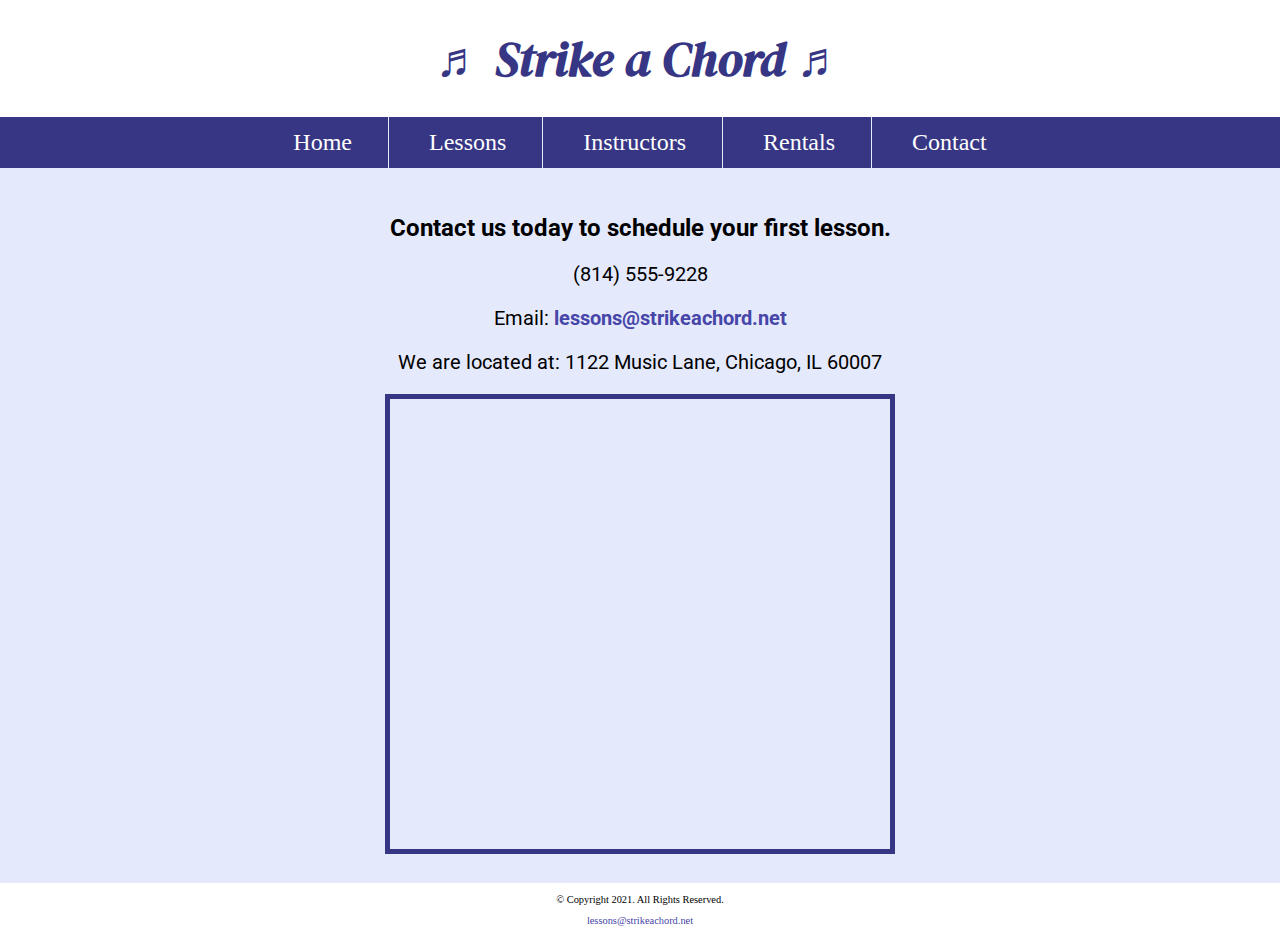
==== contact.html @ 23aba2d7 "Initial commit" ====
<!DOCTYPE html>
<!-- 
	Student Name: Maria Cruz
	File Name: contact.html
	Today's Date: May 20, 2021
 -->
<html lang="en">
<head>
	<title>Strike a Chord: Contact</title>
	<meta charset="utf-8">
    <link rel="stylesheet" href="css/styles.css">
    <meta name="viewport" content="width=device-width, initial-scale=1.0">
    <link href="https://fonts.googleapis.com/css?family=DM+Serif+Display:400i|Roboto&display=swap" rel="stylesheet">
</head>
<body>

	<header>
		<h1> <span class="tab-desk">&#9836;</span> Strike a Chord <span class="tab-desk">&#9836;</span> </h1>
	</header>
	
	<nav>
		<ul>
            <li><a href="index.html">Home</a></li>  
            <li><a href="lessons.html">Lessons</a></li>   
            <li><a href="instructors.html">Instructors</a></li>    
            <li><a href="rentals.html">Rentals</a></li>    
            <li><a href="contact.html">Contact</a></li>
        </ul>
	</nav>
	
	<!-- Use the main area to add the main content to the webpage -->
	<main>
        
        <div id="contact">
            
            <h2>Contact us today to schedule your first lesson.</h2>
            <p class="tel-link mobile"><a href="tel:8145559228">(814) 555-9228</a></p>
            <p class="tab-desk">(814) 555-9228</p>
            <p>Email: <a href="mailto:lessons@strikeachord.net" class="email-link">lessons@strikeachord.net</a></p>
            <p>We are located at: 1122 Music Lane, Chicago, IL 60007</p>
            
            <iframe src="https://www.google.com/maps/embed?pb=!1m18!1m12!1m3!1d380513.7160580949!2d-88.01215278051977!3d41.83339249282865!2m3!1f0!2f0!3f0!3m2!1i1024!2i768!4f13.1!3m3!1m2!1s0x880e2c3cd0f4cbed%3A0xafe0a6ad09c0c000!2sChicago%2C+IL!5e0!3m2!1sen!2sus!4v1558660826146!5m2!1sen!2sus" width="600" height="450" class="map" allowfullscreen></iframe>
        
        </div>
        
	</main>
	
	<footer>
		<p>&copy; Copyright 2021. All Rights Reserved.</p>
		<p><a href="mailto:lessons@strikeachord.net">lessons@strikeachord.net</a></p>
	</footer>
	
</body>
</html>
---- css/styles.css ----
/*
Author: Maria Cruz
Date: Current Date
File Name: styles.css
*/

/* CSS Reset */
body, header, nav, main, footer, img, h1, ul {
    margin: 0;
    padding: 0;
    border: 0;
}

/* Style rule for images */
img {
    max-width: 100%;
    display: block;
}

/* Style rules for mobile viewport */

/* Hide tab-desk class */
.tab-desk {
    display: none;
}

/* Style rules for header content */
header {
    text-align: center;
    font-size: 1.5em;
    color: #373684;
}

header h1 {
    font-family: 'DM Serif Display', serif;
    font-style: italic;
}

/* Style rules for navigation area */
nav {
    background-color: #373684;
}

nav ul {
    list-style-type: none;
    text-align: center;
}

nav li {
    display: block;
    font-size: 2em;
    border-top: 1px solid #e5e9fc;
}

nav li a {
    display: block;
    color: #fff;
    text-align: center;
    padding: 0.5em 1em;
    text-decoration: none;
}

/* Style rules for main content */
main {
    padding: 2%;
    background-color: #e5e9fc;
    overflow: auto;
    font-family: 'Roboto', sans-serif;
}

main p {
    font-size: 1.25em;
}

.action {
    font-size: 1.25em;
    color: #373684;
    font-weight: bold;
}

#piano, #guitar, #violin {
    margin: 0 2%;
}

#info {
    clear: left;
    background-color: #c0caf7;
    padding: 1% 2%;
}

#info ul {
    margin-left: 10%;
}

.round {
    border-radius: 8px; 
}

#contact {
    text-align: center;
}

.tel-link {
    background-color: #373684;
    padding: 2%;
    margin: 0 auto;
    width: 80%;
    text-align: center;
    border-radius: 5px;
}

.tel-link a {
    color: #fff;
    text-decoration: none;
    font-size: 1.5em;
    display: block;
}

#contact .email-link {
    color: #4645a8;
    text-decoration: none;
    font-weight: bold;
}

.map {
    border: 5px solid #373684;
    width: 95%;
    height: 50%;
}

/* Style rules for footer content */
footer {
    text-align: center;
    font-size: 0.65em;
    clear: left;
}

footer a {
    color: #4645a8;
    text-decoration: none;
}

/* Media Query for Tablet Viewport */
@media screen and (min-width: 550px), print {
    
    /* Tablet Viewport: Show tab-desk class, hide mobile class */
    .tab-desk {
        display: block;
    }

    .mobile {
        display: none;
    }
    
    /* Tablet Viewport: Style rule for header content */
    span.tab-desk {
        display: inline;
    }
    
    /* Tablet Viewport: Style rules for nav area */
    nav li {
        border-top: none;
        display: inline-block;
        border-right: 1px solid #e5e9fc;
        font-size: 1.5em;
    }
    
    nav li:last-child {
        border-right: none;
    }
    
    nav li a {
        padding: 0.25em 0.5em;
    }
    
    /* Tablet Viewport: Style rule for map */
   .map {
        width: 500px;
        height: 450px;
    }
    
}

/* Media Query for Desktop Viewport */
@media screen and (min-width: 769px), print {
    
    /* Desktop Viewport: Style rule for header */
    header {
        padding: 2%;
    }
    
    /* Desktop Viewport: Style rules for nav area */
    nav li a {
        padding: 0.5em 1.5em;
    }
    
    nav li a:hover {
        color: #373684;
        background-color: #e5e9fc;
    }
    
    /* Desktop Viewport: Style Rules for main content */  
    #info ul {
        margin-left: 5%;
    }
    
    main h3 {
        font-size: 1.5em;
    }
    
    #piano, #guitar, #violin {
        width: 29%;
        float: left;
        margin: 0 2%;
    }
    
}

/* Media Query for Print */
@media print {
    
    body {
        background-color: #fff;
        color: #000;
    }
    
}
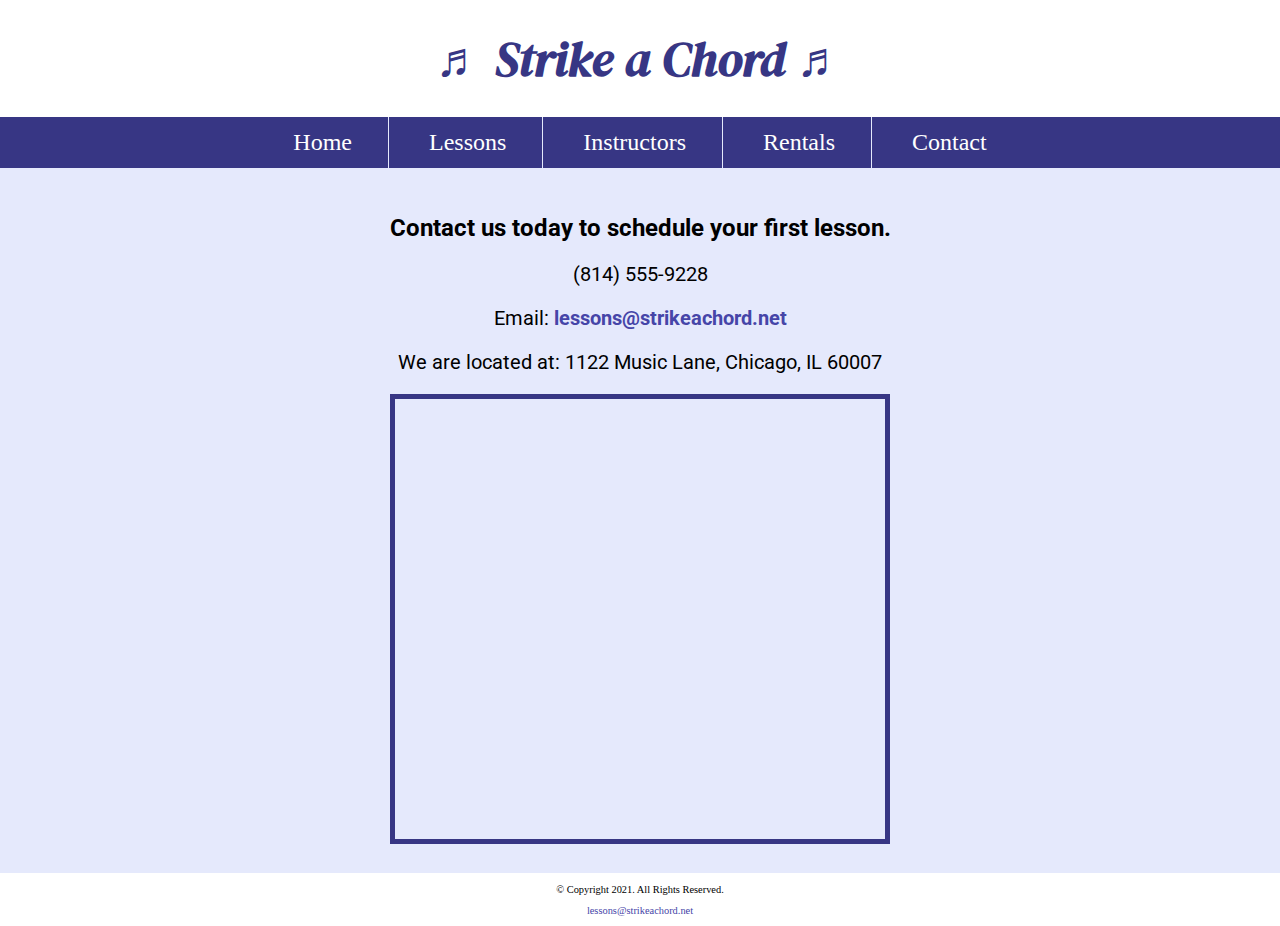
==== commit 2f56a4b0: "heyh" ====
--- a/contact.html
+++ b/contact.html
@@ -1,7 +1,7 @@
 <!DOCTYPE html>
 <!-- 
-	Student Name: Maria Cruz
-	File Name: contact.html
+	Author: Leo Wills
+Date: 8/29/2023
 	Today's Date: May 20, 2021
  -->
 <html lang="en">
@@ -11,6 +11,10 @@
     <link rel="stylesheet" href="css/styles.css">
     <meta name="viewport" content="width=device-width, initial-scale=1.0">
     <link href="https://fonts.googleapis.com/css?family=DM+Serif+Display:400i|Roboto&display=swap" rel="stylesheet">
+    <link rel="shortcut icon" href="images/favicon.ico">
+    <link rel="icon" type="image/png" sizes="32x32" href="images/favicon-32.png">
+    <link rel="apple-touch-icon" sizes="180x180" href="images/apple-touch-icon.png">
+    <link rel="icon" sizes="192x192" href="images/android-chrome-192.png">
 </head>
 <body>
 
@@ -31,7 +35,7 @@
 	<!-- Use the main area to add the main content to the webpage -->
 	<main>
         
-        <div id="contact">
+        <section id="contact">
             
             <h2>Contact us today to schedule your first lesson.</h2>
             <p class="tel-link mobile"><a href="tel:8145559228">(814) 555-9228</a></p>
@@ -41,7 +45,7 @@
             
             <iframe src="https://www.google.com/maps/embed?pb=!1m18!1m12!1m3!1d380513.7160580949!2d-88.01215278051977!3d41.83339249282865!2m3!1f0!2f0!3f0!3m2!1i1024!2i768!4f13.1!3m3!1m2!1s0x880e2c3cd0f4cbed%3A0xafe0a6ad09c0c000!2sChicago%2C+IL!5e0!3m2!1sen!2sus!4v1558660826146!5m2!1sen!2sus" width="600" height="450" class="map" allowfullscreen></iframe>
         
-        </div>
+        </section>
         
 	</main>
 	
--- a/css/styles.css
+++ b/css/styles.css
@@ -1,11 +1,11 @@
 /*
-Author: Maria Cruz
-Date: Current Date
+Author: Leo Wills
+Date: 8/29/2023
 File Name: styles.css
 */
 
 /* CSS Reset */
-body, header, nav, main, footer, img, h1, ul {
+body, header, nav, main, footer, img, h1, ul, section, aside, figure, figcaption {
     margin: 0;
     padding: 0;
     border: 0;
@@ -15,6 +15,11 @@
 img {
     max-width: 100%;
     display: block;
+}
+
+/*Style rule for box sizing applies to all elemtns*/
+*{
+    box-sizing: border-box;
 }
 
 /* Style rules for mobile viewport */
@@ -152,11 +157,39 @@
         display: none;
     }
     
+    .aside 
+    {
+        text-align: center;
+        font: 1.5em;
+        font-weight: bold;
+        color: #373684;
+        text-shadow: 3px 3px 10px #8280cb;
+    }
+    .figure {
+        position: relative;
+        max-width: 275px;
+        margin: 2% auto;
+        border: 8px solid #373684;
+    }
+    .figcaption{
+        position: absolute;
+        bottom: 0;
+        background: rgba(55,  54, 133, 0.7);
+        color: #fff;
+        width: 100%;
+        padding: 5% 0;
+        text-align: center;
+        font-family: Verdana, Arial, sans-serif;
+        font-weight: bold;
+    }
     /* Tablet Viewport: Style rule for header content */
     span.tab-desk {
         display: inline;
     }
-    
+    .grid{
+        grid-gap: 20px;
+        column-span: 1/ 2;
+    }
     /* Tablet Viewport: Style rules for nav area */
     nav li {
         border-top: none;
